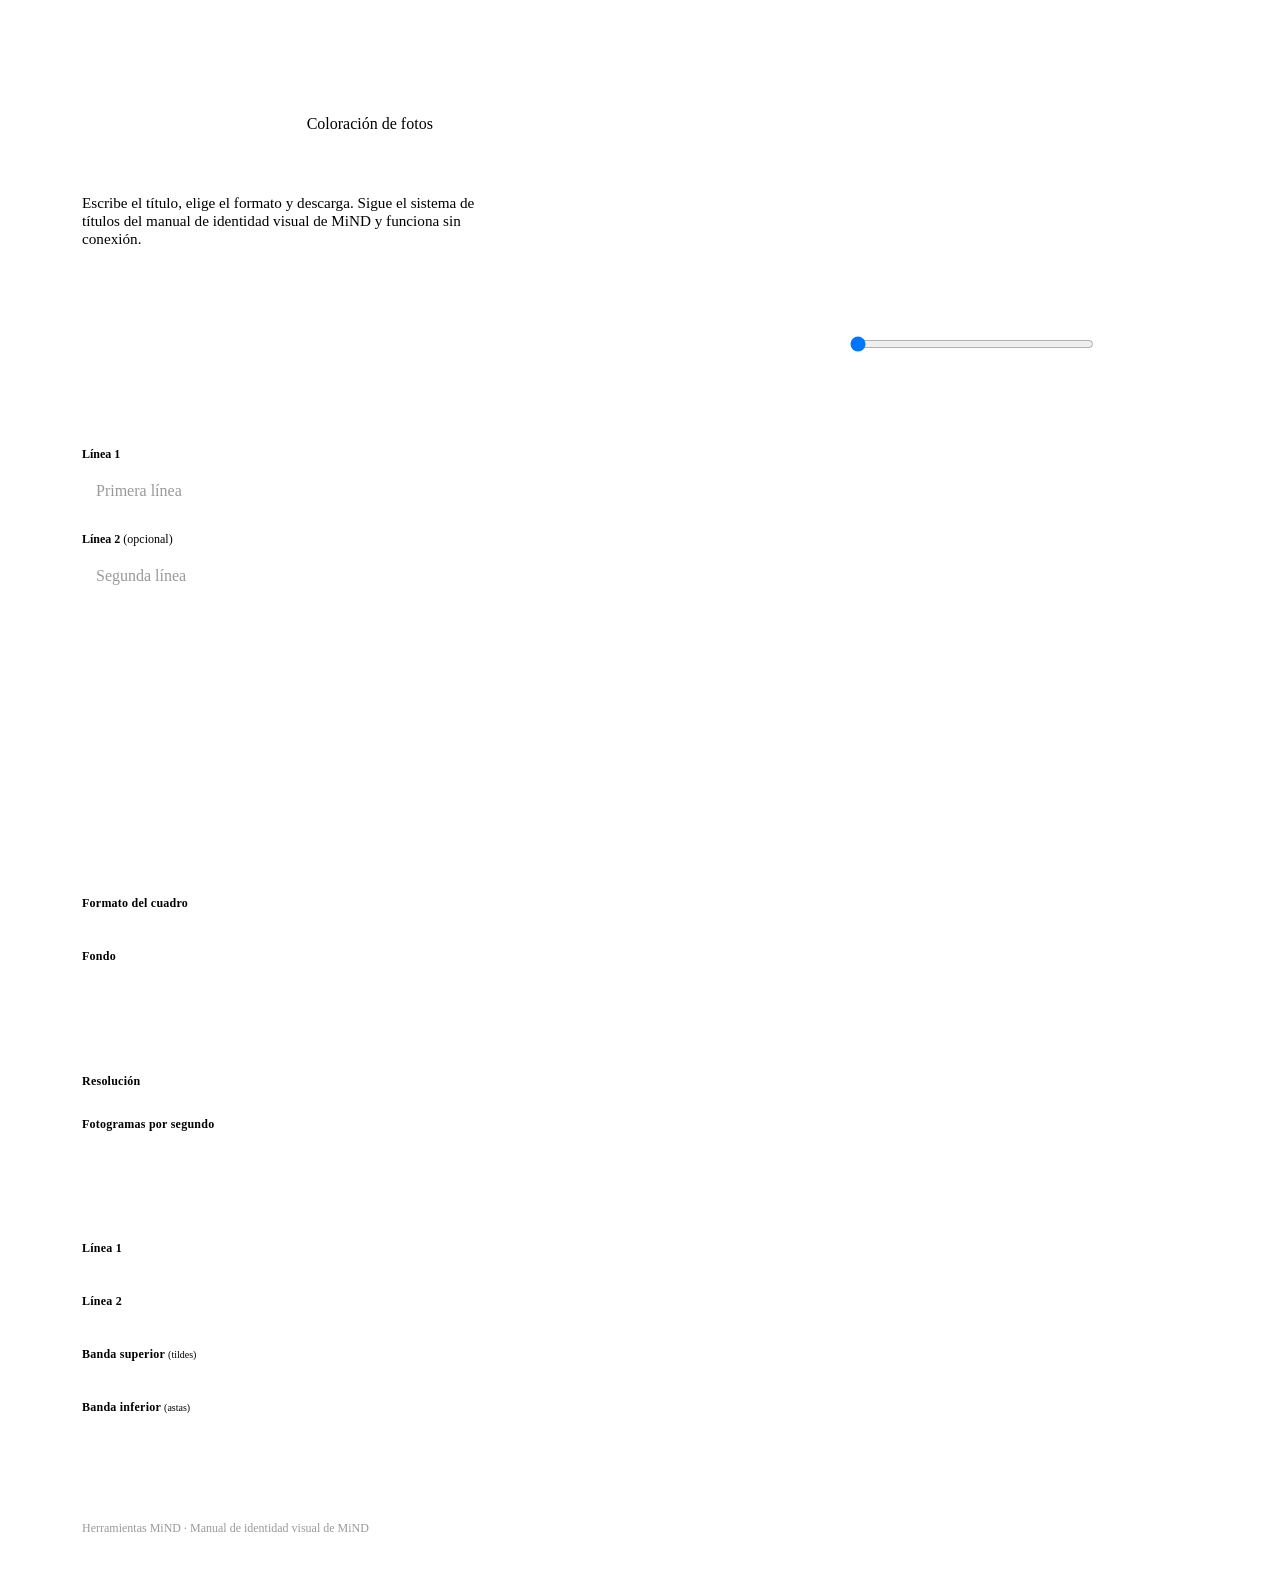
==== fuente/src/template.html @ 8e7b58e6 "Añade el estilo Monoblock Co-Authored-By: Claude Sonnet 5.5 <noreply@anthropic.com>" ====
<!doctype html>
<html lang="es">
<head>
<meta charset="utf-8">
<meta name="viewport" content="width=device-width, initial-scale=1">
<title>Herramientas MiND</title>
<style>
__FONTCSS__
/* Identidad: manual de identidad visual de MiND (versión provisional) */
:root{
  --azul:#0000FF; --rojo:#FF4C4C; --amarillo:#FFF061; --naranja:#F9B233;
  --ink:#2b2b2b; --muted:#666; --line:#dcdcdc; --soft:#f2f2f2; --paper:#fff;
  --font:"Inter MiND",Inter,system-ui,-apple-system,"Segoe UI",sans-serif;
}
*{box-sizing:border-box}
[hidden]{display:none!important}
body{margin:0;background:var(--paper);color:var(--ink);font:500 14px/1.5 var(--font);-webkit-font-smoothing:antialiased}
.wrap{max-width:1180px;margin:0 auto;padding:48px 32px 40px}
header.top{display:grid;gap:20px;margin-bottom:40px}
/* pestañas */
/* La profundidad (--d) imita la extrusión del logo: la cara delantera sube a la izquierda y el cuerpo se rellena detrás */
@property --d{syntax:'<length>';inherits:true;initial-value:0px}
.tabs{display:flex;gap:28px;overflow-x:auto;margin:0 0 40px;padding:12px 14px 6px 14px}
.tab{--d:0px;--tabbg:var(--soft);position:relative;flex:none;font:700 1rem var(--font);min-height:48px;padding:0 24px;background:none;color:var(--ink);border:0;cursor:pointer;white-space:nowrap;transition:--d .35s cubic-bezier(.45,0,.2,1)}
.tab::before{content:"";position:absolute;z-index:0;left:calc(var(--d) * -1);top:calc(var(--d) * -1);right:0;bottom:0;background:var(--tabbg);clip-path:polygon(0 0,calc(100% - var(--d)) 0,100% var(--d),100% 100%,var(--d) 100%,0 calc(100% - var(--d)))}
.tab span{position:relative;z-index:1;display:block;transform:translate(calc(var(--d) * -1),calc(var(--d) * -1))}
.tab[aria-selected="true"]{--tabbg:var(--rojo);color:#fff}
@media (hover:hover){.tab:hover{--d:7px}}
.tab:focus-visible{--d:7px;outline:3px solid var(--ink);outline-offset:4px}
.lead{margin:0 0 56px}
/* líneas del estilo Mayúsculas */
.cline{display:flex;gap:10px;align-items:flex-start;margin:0 0 12px}
.cline input[type=text]{margin:0;flex:1;min-width:0}
.cline button{flex:none;min-height:48px}
#addLine{margin-top:4px}
/* coloración de fotos */
.drop{display:block;position:relative;background:var(--soft);padding:32px 20px;cursor:pointer;border:2px dashed #bdbdbd}
.drop input{position:absolute;inset:0;width:100%;height:100%;opacity:0;cursor:pointer;margin:0}
.drop .t{display:block;font-weight:700;font-size:.9rem}
.drop .s{display:block;font-size:.75rem;color:var(--muted);margin-top:4px}
.drop.over{border-color:var(--azul);background:#ececff}
.drop:has(input:focus-visible){outline:3px solid var(--ink);outline-offset:2px}
.flist{list-style:none;margin:16px 0 0;padding:0;display:grid;gap:10px}
.fi{display:flex;gap:14px;align-items:center;background:var(--soft);padding:8px;border:2px solid transparent;cursor:pointer;min-height:64px}
.fi[aria-current="true"]{border-color:var(--azul)}
.fi canvas{width:64px;height:48px;flex:none;background:#ddd;display:block}
.fi .fin{flex:1;min-width:0;display:grid}
.fi .nm{font-weight:700;font-size:.8rem;overflow:hidden;text-overflow:ellipsis;white-space:nowrap}
.fi .dm{font-size:.72rem;color:var(--muted);font-variant-numeric:tabular-nums}
.chipbar{display:block;height:14px;margin:0 0 10px}
.pstage{background:#e9e9e9;touch-action:none;cursor:ew-resize;user-select:none}
.pstage canvas{position:absolute;inset:0;display:block;width:100%;height:100%;pointer-events:none}
.tagl,.tagr{position:absolute;bottom:12px;background:var(--ink);color:#fff;font-weight:700;font-size:.7rem;padding:.25em .6em;pointer-events:none}
.tagl{left:12px}
.tagr{right:12px;background:var(--azul)}
.divider{position:absolute;top:0;bottom:0;width:0;left:50%;cursor:ew-resize}
.divider::before{content:"";position:absolute;top:0;bottom:0;left:-1px;width:2px;background:#fff;box-shadow:0 0 0 1px rgba(0,0,0,.25)}
.divider span{position:absolute;top:50%;left:0;transform:translate(-50%,-50%);width:44px;height:44px;display:grid;place-items:center;background:#fff;color:var(--azul);font-weight:700;font-size:.8rem;box-shadow:0 0 0 1px rgba(0,0,0,.25)}
.divider:focus-visible{outline:none}
.divider:focus-visible span{outline:3px solid var(--azul);outline-offset:2px}
#brand{width:min(360px,100%)}
#brand svg{display:block;width:100%;height:100%}
.lead{max-width:56ch;color:var(--muted);font-size:.95rem}
.app{display:grid;grid-template-columns:minmax(0,1fr) minmax(0,460px);gap:64px;align-items:start}
@media(max-width:960px){.app{grid-template-columns:minmax(0,1fr)}.stagecol{order:-1}}
fieldset{border:0;margin:0 0 56px;padding:0;min-width:0}
legend{padding:0;margin:0 0 20px;float:left;width:100%}
legend~*{clear:both}
.h{display:inline-block;background:var(--azul);color:#fff;font-weight:700;font-size:.9rem;padding:.2em .55em .24em;line-height:1.2}
.h.r{background:var(--rojo)}
.sub{display:block;font-weight:700;font-size:.75rem;letter-spacing:.02em;margin:28px 0 10px;color:var(--ink)}
.sub.first{margin-top:0}
#g_frame{display:grid;grid-template-columns:repeat(3,minmax(0,1fr))}
#g_frame .opt:first-child{grid-column:1/-1}
.sub small{font-weight:500;color:var(--muted);letter-spacing:0}
label.f{display:block;font-weight:700;font-size:.75rem;margin:0 0 8px}
input[type=text]{width:100%;font:700 1.05rem/1.2 var(--font);padding:12px 14px;border:2px solid var(--line);background:#fff;color:var(--ink);margin:0 0 20px;border-radius:0}
input[type=text]::placeholder{color:#999;font-weight:500}
input:focus-visible,button:focus-visible,summary:focus-visible,canvas:focus-visible{outline:3px solid var(--ink);outline-offset:2px}
input[type=text]:focus-visible{border-color:var(--azul);outline-color:var(--azul)}
.warn,.err{background:var(--amarillo);color:var(--ink);padding:10px 12px;font-weight:700;font-size:.8rem;margin:0}
.err{background:var(--naranja)}
/* opciones */
.opts{display:grid;gap:12px}
.cards{grid-template-columns:repeat(auto-fill,minmax(200px,1fr))}
.cards.one{grid-template-columns:minmax(0,1fr)}
.seg{display:flex;flex-wrap:wrap;gap:10px}
.opt{position:relative;display:block;background:var(--soft);padding:14px 16px;cursor:pointer;min-height:44px;border:2px solid transparent}
.seg .opt{padding:10px 16px;flex:1 1 auto;text-align:center}
.opt input{position:absolute;opacity:0;inset:0;width:100%;height:100%;margin:0;cursor:pointer}
.opt .t{display:block;font-weight:700;font-size:.85rem}
.opt .s{display:block;font-size:.75rem;color:var(--muted);margin-top:4px;line-height:1.4}
.seg .opt .t{font-size:.8rem}
.opt .s:empty,.opt .why:empty{display:none}
.opt .why{display:block;font-size:.72rem;font-weight:700;margin-top:4px;color:var(--ink)}
.opt:hover{border-color:var(--ink)}
.opt:has(input:checked){background:var(--azul);color:#fff}
.opt:has(input:checked) .s{color:#e9e9ff}
.opt:has(input:checked) .why{color:#fff}
.opt:has(input:focus-visible){outline:3px solid var(--ink);outline-offset:2px}
.opt.off{background:#f7f7f7;color:#8a8a8a;cursor:not-allowed}
.opt.off:hover{border-color:transparent}
.opt.off input{cursor:not-allowed}
.opt.off .t{font-weight:500}
.opt.off .s{color:#9a9a9a}
.opt.off .why{color:var(--muted)}
.opt.off:has(input:checked){background:#e6e6e6;color:#666}
.opt.off:has(input:checked) .s,.opt.off:has(input:checked) .why{color:#666}
.hint{font-size:.75rem;color:var(--muted);margin:10px 0 0}
.hint:empty{display:none}
/* muestras de color */
.sws{display:flex;flex-wrap:wrap;gap:12px}
.sw{position:relative;display:flex;align-items:center;gap:10px;padding:4px 14px 4px 4px;background:var(--soft);min-height:44px;cursor:pointer;border:2px solid transparent}
.sw input{position:absolute;opacity:0;inset:0;width:100%;height:100%;margin:0;cursor:pointer}
.sw .chip{width:34px;height:34px;display:block;border:1px solid rgba(0,0,0,.15)}
.sw .n{font-weight:700;font-size:.78rem}
.sw:has(input:checked){border-color:var(--ink);background:#fff}
.sw:has(input:focus-visible){outline:3px solid var(--ink);outline-offset:2px}
.sws.off .sw{opacity:.45;cursor:not-allowed}
.sws.off input{cursor:not-allowed}
.note{font-size:.75rem;color:var(--muted);margin:10px 0 0}
.note:empty{display:none}
/* encuadre del título */
.titlebox{margin-top:28px;display:grid;gap:14px}
.range{display:flex;align-items:center;gap:14px}
.range input{flex:1;min-width:0;accent-color:var(--azul);height:44px}
.range .v{min-width:48px;text-align:right;font-variant-numeric:tabular-nums;font-weight:700;font-size:.8rem}
button.mini{font:700 .78rem var(--font);padding:10px 14px;background:var(--soft);color:var(--ink);border:2px solid transparent;cursor:pointer;min-height:44px;justify-self:start}
button.mini:hover{border-color:var(--ink)}
/* vista previa */
.stagecol{position:sticky;top:24px;display:grid;grid-template-columns:minmax(0,1fr);gap:16px;min-width:0}
@media(max-width:960px){.stagecol{position:static}}
.stage{position:relative;width:100%;max-width:min(100%,calc(62vh * var(--ar,1.78)));min-width:0;border:1px solid var(--line);overflow:hidden;background:#fff}
.stage[data-bg="transparent"]{background:conic-gradient(#e9e9e9 25%,#fff 0 50%,#e9e9e9 0 75%,#fff 0) 0 0/20px 20px}
.stage[data-bg="black"]{background:#000}
.stage[data-bg="blue"]{background:#0000FF}
.stage[data-bg="red"]{background:#FF0000}
.stage canvas{position:absolute;inset:0;display:block;width:100%;height:100%;max-width:100%}
.stage canvas#cv{pointer-events:none}
.stage canvas#ov{touch-action:none}
.edithelp{font-size:.75rem;color:var(--muted);margin:-4px 0 0}
.transport{display:flex;align-items:center;gap:14px}
.transport button{font:700 .78rem var(--font);min-width:96px;min-height:44px;padding:0 14px;background:var(--ink);color:#fff;border:0;cursor:pointer}
.transport input{flex:1;min-width:0;accent-color:var(--azul);height:44px}
.time{font-variant-numeric:tabular-nums;font-size:.75rem;color:var(--muted);min-width:88px;text-align:right}
.summary{font-weight:700;font-size:.8rem;margin-top:8px}
.fname{font-size:.72rem;color:var(--muted);word-break:break-all;margin-top:-8px}
.export{display:block;width:100%;text-align:left;font:700 1.15rem/1.2 var(--font);padding:18px 20px;background:var(--azul);color:#fff;border:0;cursor:pointer;min-height:60px;margin-top:8px}
.export:hover:not(:disabled){background:var(--rojo)}
.export:disabled{background:#c9c9c9;color:#fff;cursor:not-allowed}
.copy{display:block;width:100%;text-align:left;font:700 .9rem var(--font);padding:14px 20px;background:var(--soft);color:var(--ink);border:2px solid transparent;cursor:pointer;min-height:48px}
.copy:hover:not(:disabled){border-color:var(--ink)}
.copy:disabled{color:#9a9a9a;cursor:not-allowed}
.exrow{display:flex;gap:12px;align-items:center}
.exrow .grow{flex:1}
progress{width:100%;height:10px;appearance:none;border:0;background:var(--soft)}
progress::-webkit-progress-bar{background:var(--soft)}
progress::-webkit-progress-value{background:var(--azul)}
progress::-moz-progress-bar{background:var(--azul)}
.status{font-size:.75rem;color:var(--muted);min-height:1.3em}
footer{max-width:1180px;margin:0 auto;padding:0 32px 40px;color:#9a9a9a;font-size:.75rem}
@media(max-width:600px){.wrap{padding:32px 20px 32px}fieldset{margin-bottom:44px}footer{padding:0 20px 32px}}
@media(prefers-reduced-motion:reduce){*{transition:none!important}}
</style>
</head>
<body>
<div class="wrap">
  <header class="top">
    <div id="brand"></div>
  </header>
  <nav class="tabs" role="tablist" aria-label="Herramientas">
    <button class="tab" role="tab" id="tab-titulos" aria-controls="panel-titulos" aria-selected="true" type="button"><span>Títulos animados</span></button>
    <button class="tab" role="tab" id="tab-fotos" aria-controls="panel-fotos" aria-selected="false" tabindex="-1" type="button"><span>Coloración de fotos</span></button>
  </nav>
  <section id="panel-titulos" role="tabpanel" aria-labelledby="tab-titulos">
  <p class="lead">Escribe el título, elige el formato y descarga. Sigue el sistema de títulos del manual de identidad visual de MiND y funciona sin conexión.</p>
  <main class="app">
    <div class="controls">
      <fieldset>
        <legend><span class="h">→ Estilo</span></legend>
        <div id="g_style"></div>
      </fieldset>

      <fieldset>
        <legend><span class="h">→ Texto</span></legend>
        <div id="textColor">
          <label class="f" for="l1">Línea 1</label>
          <input id="l1" type="text" autocomplete="off" spellcheck="false" placeholder="Primera línea">
          <label class="f" for="l2">Línea 2 <span style="font-weight:500;color:var(--muted)">(opcional)</span></label>
          <input id="l2" type="text" autocomplete="off" spellcheck="false" placeholder="Segunda línea" style="margin-bottom:0">
        </div>
        <div id="textCaps" hidden>
          <div id="capsLines"></div>
          <button class="mini" id="addLine" type="button">+ Añadir línea</button>
          <p class="note" id="noteLines"></p>
        </div>
        <div class="warn" id="warn" role="status" hidden style="margin-top:16px"></div>
      </fieldset>

      <fieldset>
        <legend><span class="h">→ Formato</span></legend>
        <div id="g_fmt"></div>
      </fieldset>

      <fieldset>
        <legend><span class="h">→ Animación</span></legend>
        <div id="g_struct"></div>
        <div id="repeatBox" hidden>
          <span class="sub">Repetición</span>
          <div id="g_repeat"></div>
          <p class="hint" id="hint_repeat"></p>
        </div>
      </fieldset>

      <fieldset>
        <legend><span class="h">→ Encuadre</span></legend>
        <span class="sub first">Formato del cuadro</span>
        <div id="g_frame"></div>
        <div class="titlebox" id="titleBox" hidden>
          <span class="sub" style="margin:0">Tamaño del título</span>
          <div class="range"><input id="scaleT" type="range" min="15" max="300" step="1" value="100" aria-label="Tamaño del título dentro del cuadro"><span class="v" id="scaleTv">100 %</span></div>
          <button class="mini" id="resetPlace" type="button">Restablecer posición</button>
        </div>
        <span class="sub">Fondo</span>
        <div id="g_bg"></div>
      </fieldset>

      <fieldset id="fs_size">
        <legend><span class="h r">→ Tamaño</span></legend>
        <div id="sec_res">
          <span class="sub first">Resolución</span>
          <div id="g_scale"></div>
        </div>
        <div id="sec_fps">
          <span class="sub" id="fpsLabel">Fotogramas por segundo</span>
          <div id="g_fps"></div>
        </div>
      </fieldset>

      <fieldset>
        <legend><span class="h r">→ Colores</span></legend>
        <div id="colorsCaps" hidden>
          <span class="sub first">Color del texto</span>
          <div class="sws" id="sw_caps"></div>
          <p class="note" id="note_caps"></p>
        </div>
        <div id="colorsMono" hidden>
          <span class="sub first">Color del bloque</span>
          <div class="sws" id="sw_mono"></div>
          <p class="note" id="note_mono"></p>
        </div>
        <div id="colorsColor">
        <span class="sub first">Línea 1</span>
        <div class="sws" id="sw_l1"></div>
        <span class="sub">Línea 2</span>
        <div class="sws" id="sw_l2"></div>
        <p class="note" id="note_l2"></p>
        <span class="sub">Banda superior <small>(tildes)</small></span>
        <div class="sws" id="sw_top"></div>
        <p class="note" id="note_top"></p>
        <span class="sub">Banda inferior <small>(astas)</small></span>
        <div class="sws" id="sw_bottom"></div>
        <p class="note" id="note_bottom"></p>
        </div>
      </fieldset>
    </div>

    <aside class="stagecol" aria-label="Vista previa y descarga">
      <div class="stage" id="stageBox" data-bg="transparent">
        <canvas id="cv" role="img" aria-label="Vista previa de la animación del título"></canvas>
        <canvas id="ov" tabindex="0" aria-label="Posición del título: usa las flechas para moverlo y + o − para cambiar su tamaño"></canvas>
      </div>
      <p class="edithelp" id="editHelp" hidden>Arrastra el título para moverlo y una esquina para cambiar su tamaño. Se pega a los márgenes y a los ejes centrales.</p>
      <div class="transport">
        <button id="play" type="button" aria-pressed="true">Pausa</button>
        <input id="scrub" type="range" min="0" max="1" step="0.001" value="0" aria-label="Posición en la animación">
        <span class="time" id="time" aria-live="off"></span>
      </div>
      <div class="summary" id="summary"></div>
      <div class="fname" id="fname"></div>
      <div class="err" id="err" role="alert" hidden></div>
      <button class="export" id="export" type="button">→ <span id="exportLabel">Descargar</span></button>
      <div class="exrow"><progress id="prog" class="grow" max="1" value="0" hidden></progress><button class="mini" id="cancel" type="button" hidden>Cancelar</button></div>
      <div class="status" id="status" role="status" aria-live="polite"></div>
    </aside>
  </main>
  </section>

  <section id="panel-fotos" role="tabpanel" aria-labelledby="tab-fotos" hidden>
  <p class="lead">Sube una foto y descárgala con la coloración de MiND, en rojo o en azul. Se procesa en tu navegador: las fotos no salen de tu equipo.</p>
  <div class="app">
    <div class="controls">
      <fieldset>
        <legend><span class="h">→ Foto</span></legend>
        <label class="drop" id="f_drop" for="f_input">
          <input id="f_input" type="file" accept="image/*" multiple>
          <span class="t">Arrastra tus fotos aquí o pulsa para elegirlas</span>
          <span class="s">JPG, PNG o WebP. Puedes subir varias a la vez.</span>
        </label>
        <ul class="flist" id="f_list"></ul>
        <div class="warn" id="f_warn" role="status" hidden style="margin-top:16px"></div>
      </fieldset>
      <fieldset>
        <legend><span class="h">→ Coloración</span></legend>
        <div id="f_color"></div>
      </fieldset>
      <fieldset>
        <legend><span class="h r">→ Salida</span></legend>
        <span class="sub first">Formato</span>
        <div id="f_fmt"></div>
        <span class="sub">Tamaño</span>
        <div id="f_size"></div>
      </fieldset>
    </div>
    <aside class="stagecol" aria-label="Vista previa y descarga">
      <div class="stage pstage" id="f_stage">
        <canvas id="f_cvO" role="img" aria-label="Foto original"></canvas>
        <canvas id="f_cvR" role="img" aria-label="Foto con la coloración de MiND"></canvas>
        <div class="tagl">Original</div><div class="tagr">Coloreada</div>
        <div class="divider" id="f_div" role="slider" tabindex="0" aria-label="Comparar original y coloreada" aria-valuemin="0" aria-valuemax="100" aria-valuenow="50"><span>←→</span></div>
      </div>
      <p class="edithelp" id="f_sample">Imagen de ejemplo generada en código. Arrastra la línea para comparar.</p>
      <div class="summary" id="f_summary"></div>
      <div class="fname" id="f_fname"></div>
      <div class="err" id="f_err" role="alert" hidden></div>
      <button class="export" id="f_export" type="button" disabled>→ <span id="f_exportLabel">Descargar</span></button>
      <button class="copy" id="f_copy" type="button" disabled>Copiar imagen</button>
      <div class="exrow"><progress id="f_prog" class="grow" max="1" value="0" hidden></progress></div>
      <div class="status" id="f_status" role="status" aria-live="polite"></div>
    </aside>
  </div>
  </section>
</div>
<footer>Herramientas MiND · Manual de identidad visual de MiND</footer>

<script>
__MP4LIB__
</script>
<script>
__APP__
</script>
</body>
</html>
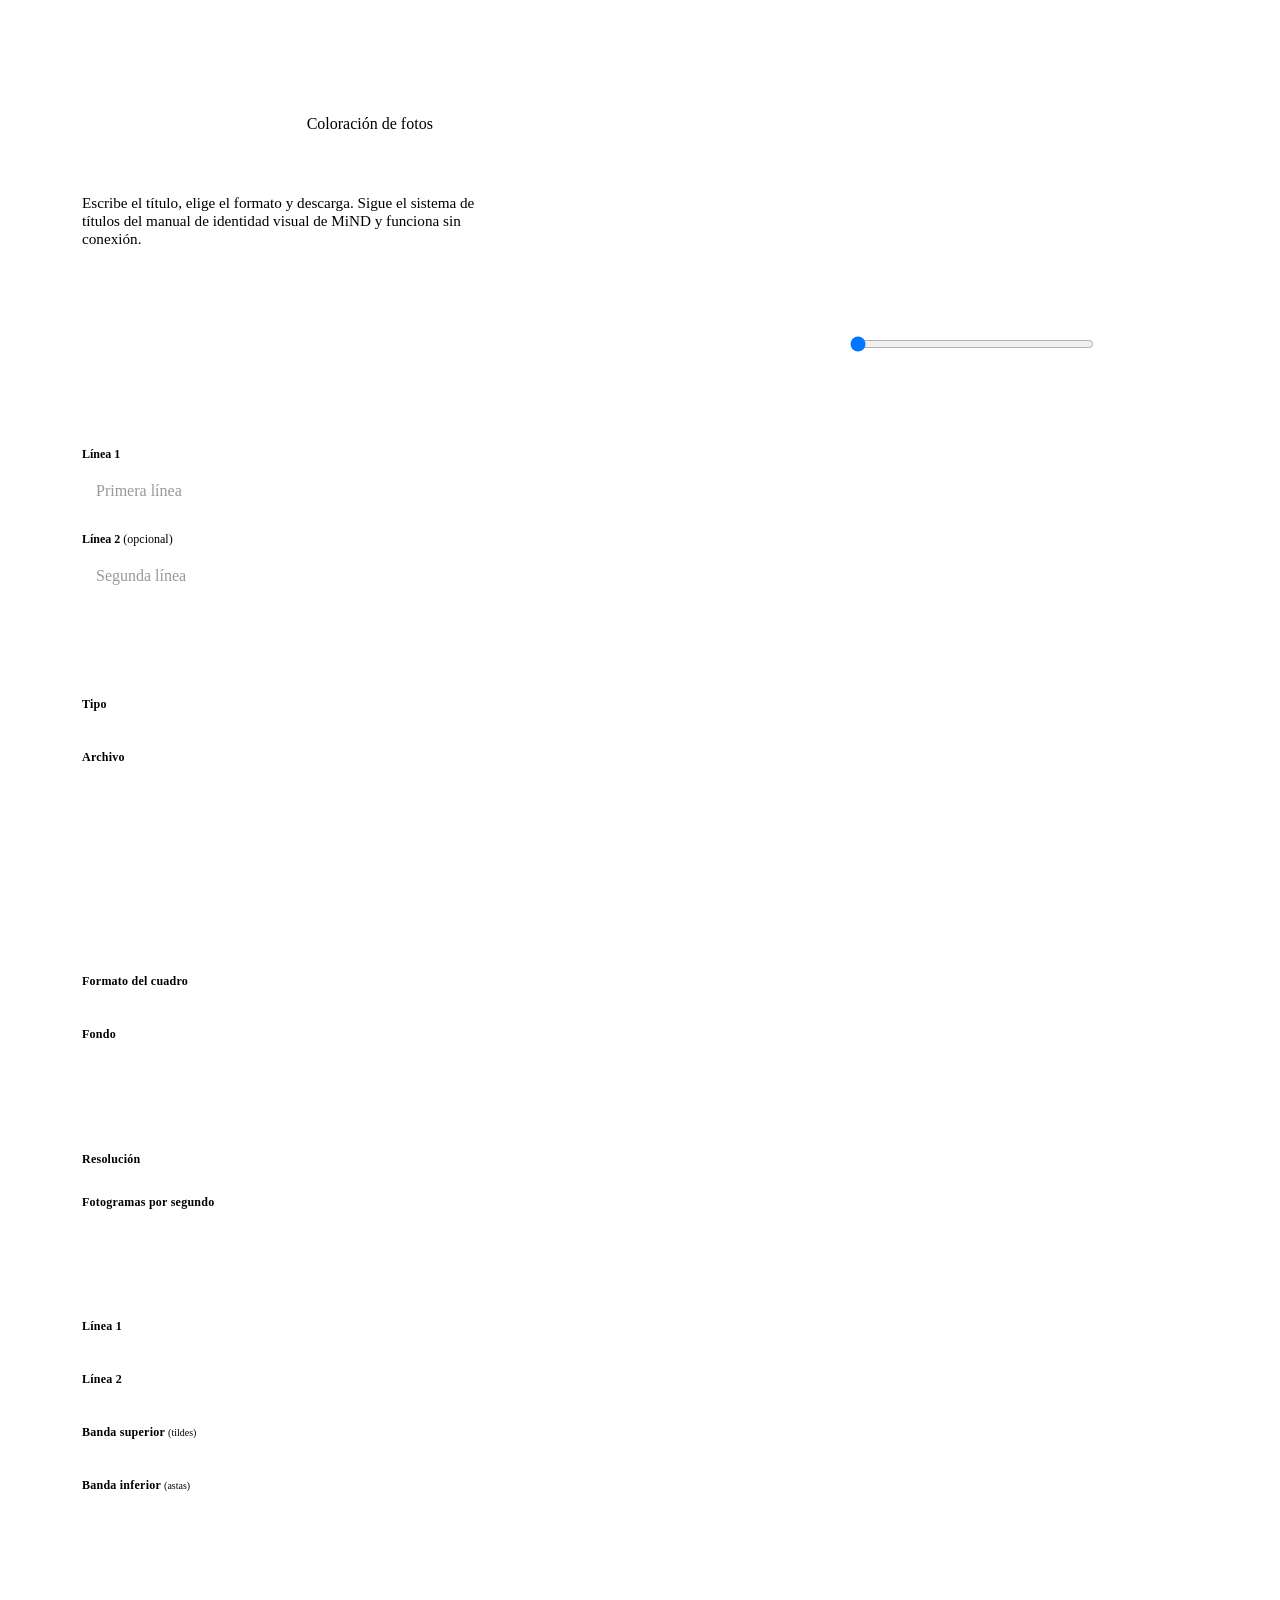
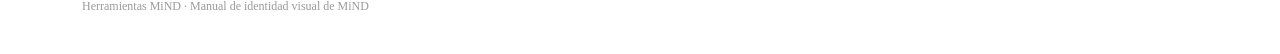
==== commit 3c24eee7: "Exportar el título como imagen (PNG, SVG, JPG) Co-Authored-By: Claude Sonnet 5.5 <noreply@anthropic." ====
--- a/fuente/src/template.html
+++ b/fuente/src/template.html
@@ -28,6 +28,15 @@
 @media (hover:hover){.tab:hover{--d:7px}}
 .tab:focus-visible{--d:7px;outline:3px solid var(--ink);outline-offset:4px}
 .lead{margin:0 0 56px}
+/* selector de estilo */
+.stylecards{display:grid;grid-template-columns:minmax(0,1fr);gap:12px}
+.scard{position:relative;display:flex;align-items:center;justify-content:flex-start;background:var(--soft);padding:16px 20px;min-height:84px;cursor:pointer;border:3px solid transparent}
+.scard input{position:absolute;opacity:0;inset:0;width:100%;height:100%;margin:0;cursor:pointer}
+.scard .thumb{display:block;margin:0}
+.scard .thumb svg{display:block;width:100%;height:100%}
+.scard:hover{border-color:var(--ink)}
+.scard:has(input:checked){background:#fff;border-color:var(--azul);box-shadow:0 0 0 1px var(--azul)}
+.scard:has(input:focus-visible){outline:3px solid var(--ink);outline-offset:2px}
 /* líneas del estilo Mayúsculas */
 .cline{display:flex;gap:10px;align-items:flex-start;margin:0 0 12px}
 .cline input[type=text]{margin:0;flex:1;min-width:0}
@@ -199,10 +208,13 @@
 
       <fieldset>
         <legend><span class="h">→ Formato</span></legend>
+        <span class="sub first">Tipo</span>
+        <div id="g_kind"></div>
+        <span class="sub">Archivo</span>
         <div id="g_fmt"></div>
       </fieldset>
 
-      <fieldset>
+      <fieldset id="fs_anim">
         <legend><span class="h">→ Animación</span></legend>
         <div id="g_struct"></div>
         <div id="repeatBox" hidden>
@@ -271,7 +283,7 @@
         <canvas id="ov" tabindex="0" aria-label="Posición del título: usa las flechas para moverlo y + o − para cambiar su tamaño"></canvas>
       </div>
       <p class="edithelp" id="editHelp" hidden>Arrastra el título para moverlo y una esquina para cambiar su tamaño. Se pega a los márgenes y a los ejes centrales.</p>
-      <div class="transport">
+      <div class="transport" id="transport">
         <button id="play" type="button" aria-pressed="true">Pausa</button>
         <input id="scrub" type="range" min="0" max="1" step="0.001" value="0" aria-label="Posición en la animación">
         <span class="time" id="time" aria-live="off"></span>
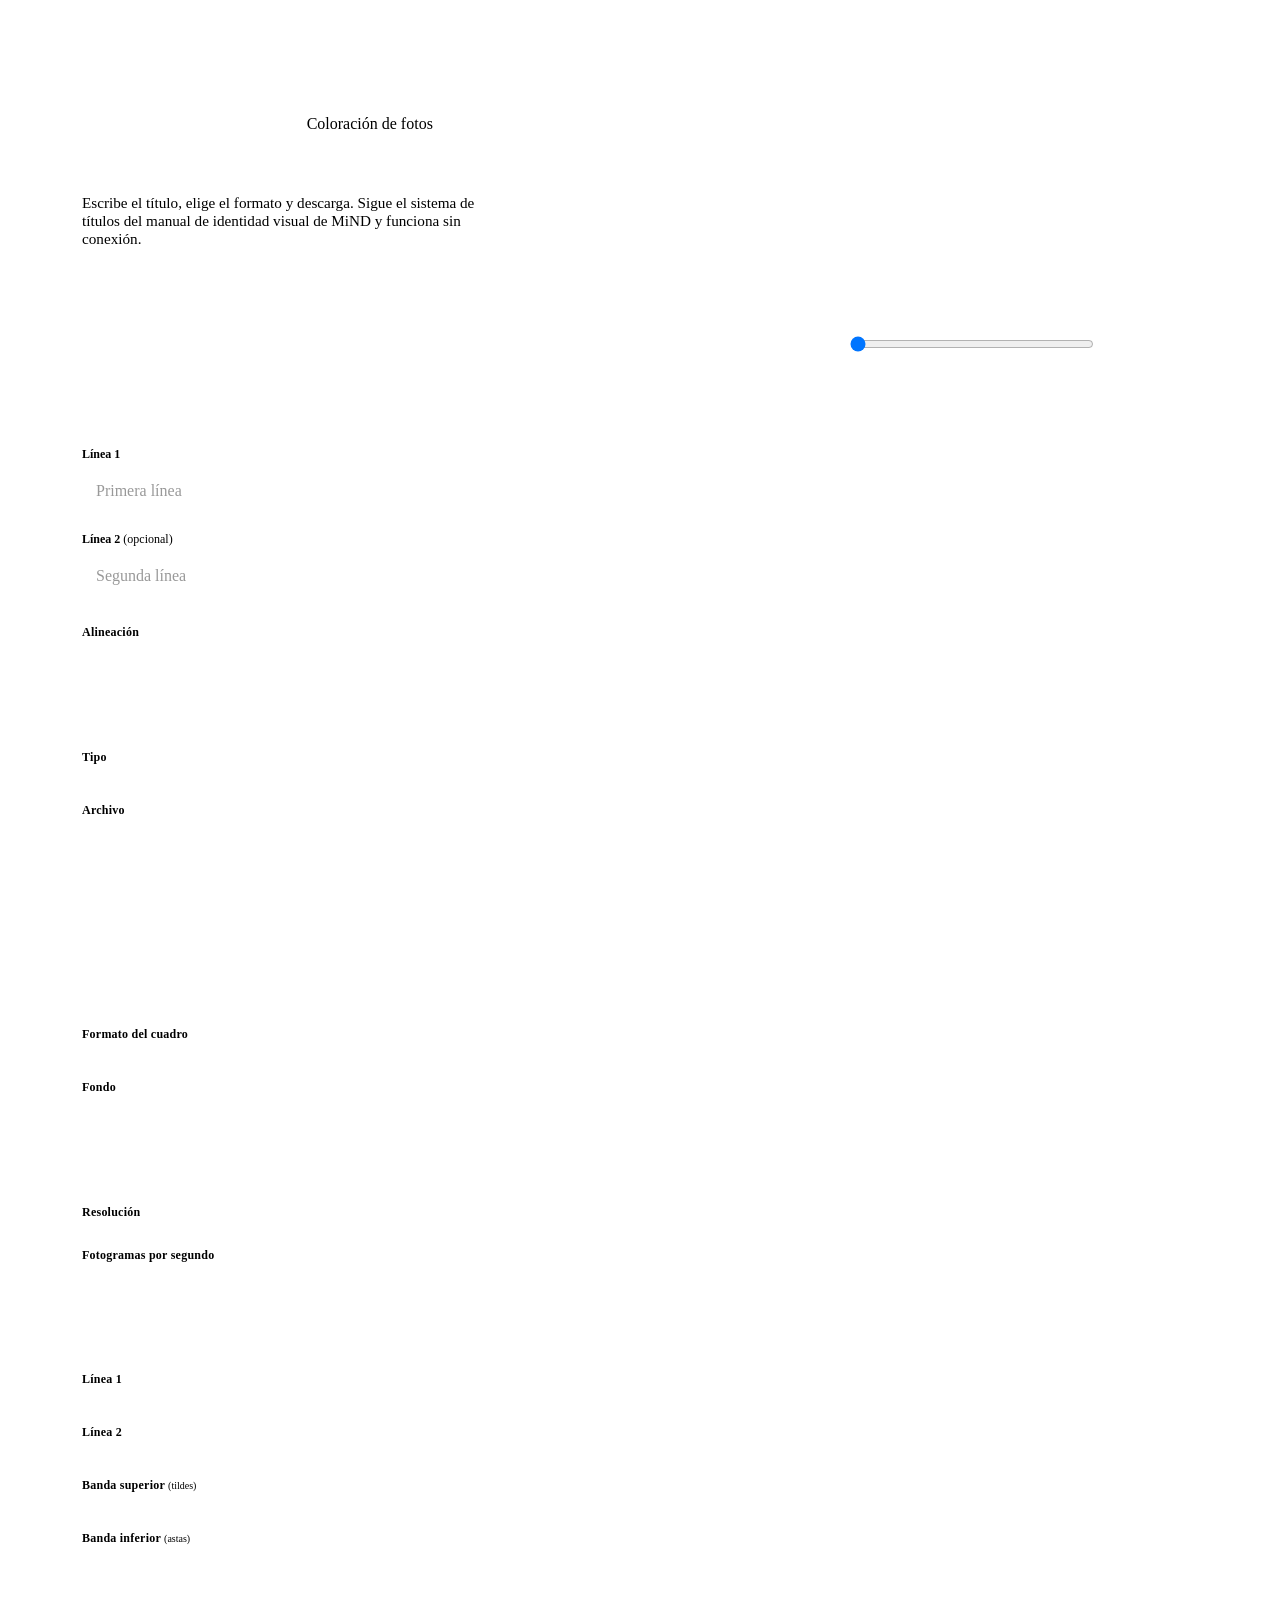
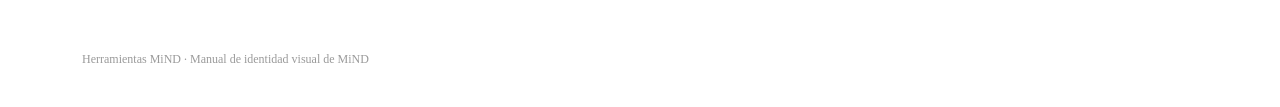
==== commit d2c74bf2: "Alineación del título a la izquierda o a la derecha Co-Authored-By: Claude Sonnet 5.5 <noreply@anthr" ====
--- a/fuente/src/template.html
+++ b/fuente/src/template.html
@@ -81,6 +81,8 @@
 .sub.first{margin-top:0}
 #g_frame{display:grid;grid-template-columns:repeat(3,minmax(0,1fr))}
 #g_frame .opt:first-child{grid-column:1/-1}
+#g_frame{display:grid;grid-template-columns:repeat(4,minmax(0,1fr))}
+#g_frame .opt:not(:first-child){padding-left:8px;padding-right:8px}
 .sub small{font-weight:500;color:var(--muted);letter-spacing:0}
 label.f{display:block;font-weight:700;font-size:.75rem;margin:0 0 8px}
 input[type=text]{width:100%;font:700 1.05rem/1.2 var(--font);padding:12px 14px;border:2px solid var(--line);background:#fff;color:var(--ink);margin:0 0 20px;border-radius:0}
@@ -133,6 +135,10 @@
 .titlebox{margin-top:28px;display:grid;gap:14px}
 .range{display:flex;align-items:center;gap:14px}
 .range input{flex:1;min-width:0;accent-color:var(--azul);height:44px}
+.rlab{flex:1;font-size:.8rem;font-weight:700}
+.ptbox{display:flex;align-items:center;gap:6px;font-weight:700;font-size:.8rem}
+.ptbox input{flex:none;width:84px;height:44px;padding:0 10px;border:2px solid var(--line,#d0d0d0);font:inherit;font-weight:700;font-variant-numeric:tabular-nums;text-align:right;background:#fff}
+.ptbox input:focus-visible{outline:3px solid var(--ink);outline-offset:2px}
 .range .v{min-width:48px;text-align:right;font-variant-numeric:tabular-nums;font-weight:700;font-size:.8rem}
 button.mini{font:700 .78rem var(--font);padding:10px 14px;background:var(--soft);color:var(--ink);border:2px solid transparent;cursor:pointer;min-height:44px;justify-self:start}
 button.mini:hover{border-color:var(--ink)}
@@ -203,6 +209,8 @@
           <button class="mini" id="addLine" type="button">+ Añadir línea</button>
           <p class="note" id="noteLines"></p>
         </div>
+        <span class="sub">Alineación</span>
+        <div id="g_align"></div>
         <div class="warn" id="warn" role="status" hidden style="margin-top:16px"></div>
       </fieldset>
 
@@ -229,8 +237,11 @@
         <span class="sub first">Formato del cuadro</span>
         <div id="g_frame"></div>
         <div class="titlebox" id="titleBox" hidden>
-          <span class="sub" style="margin:0">Tamaño del título</span>
-          <div class="range"><input id="scaleT" type="range" min="15" max="300" step="1" value="100" aria-label="Tamaño del título dentro del cuadro"><span class="v" id="scaleTv">100 %</span></div>
+          <span class="sub" style="margin:0">Tamaño del texto</span>
+          <div class="range"><input id="scaleT" type="range" min="15" max="300" step="1" value="100" aria-label="Tamaño del título dentro del cuadro"><label class="ptbox"><input id="scalePt" type="number" min="20" max="900" step="1" inputmode="numeric" aria-label="Tamaño del texto en puntos"><span>pt</span></label></div>
+          <p class="note" style="margin:0">Cuerpo del texto en puntos. 1 pt = 1 px con la resolución Estándar.</p>
+          <div class="range"><span class="rlab">Mismo tamaño medido como en Canva</span><label class="ptbox"><input id="scaleCv" type="number" min="1" max="2000" step="0.5" inputmode="decimal" aria-label="Tamaño del texto con el sistema de Canva"><span>Canva</span></label></div>
+          <p class="note" id="cvNote" style="margin:0"></p>
           <button class="mini" id="resetPlace" type="button">Restablecer posición</button>
         </div>
         <span class="sub">Fondo</span>
